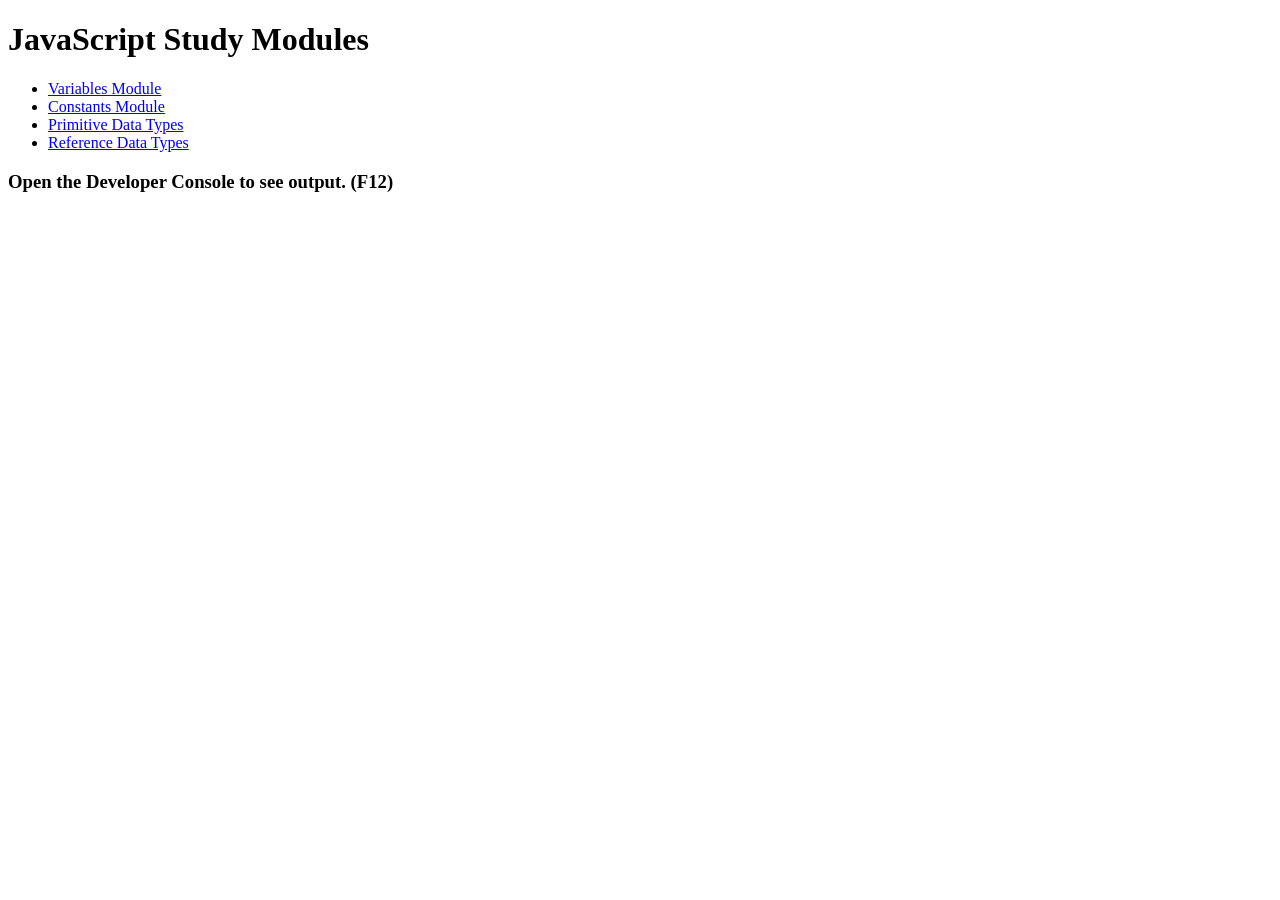
==== index.html @ 45371778 "Initial Push" ====
<!DOCTYPE html>
<html lang="en">
<head>
    <meta charset="UTF-8">
    <title>JS Learning Hub</title>
</head>
<body>
    <h1>JavaScript Study Modules</h1>
    <ul>
        <li><a href="variables.html">Variables Module</a></li>
        <li><a href="constants.html">Constants Module</a></li>
        <li><a href="primitives.html">Primitive Data Types</a></li>
        <li><a href="reference.html">Reference Data Types</a></li>
    </ul>
    <h3>Open the Developer Console to see output. (F12)</h3>
</body>
</html>
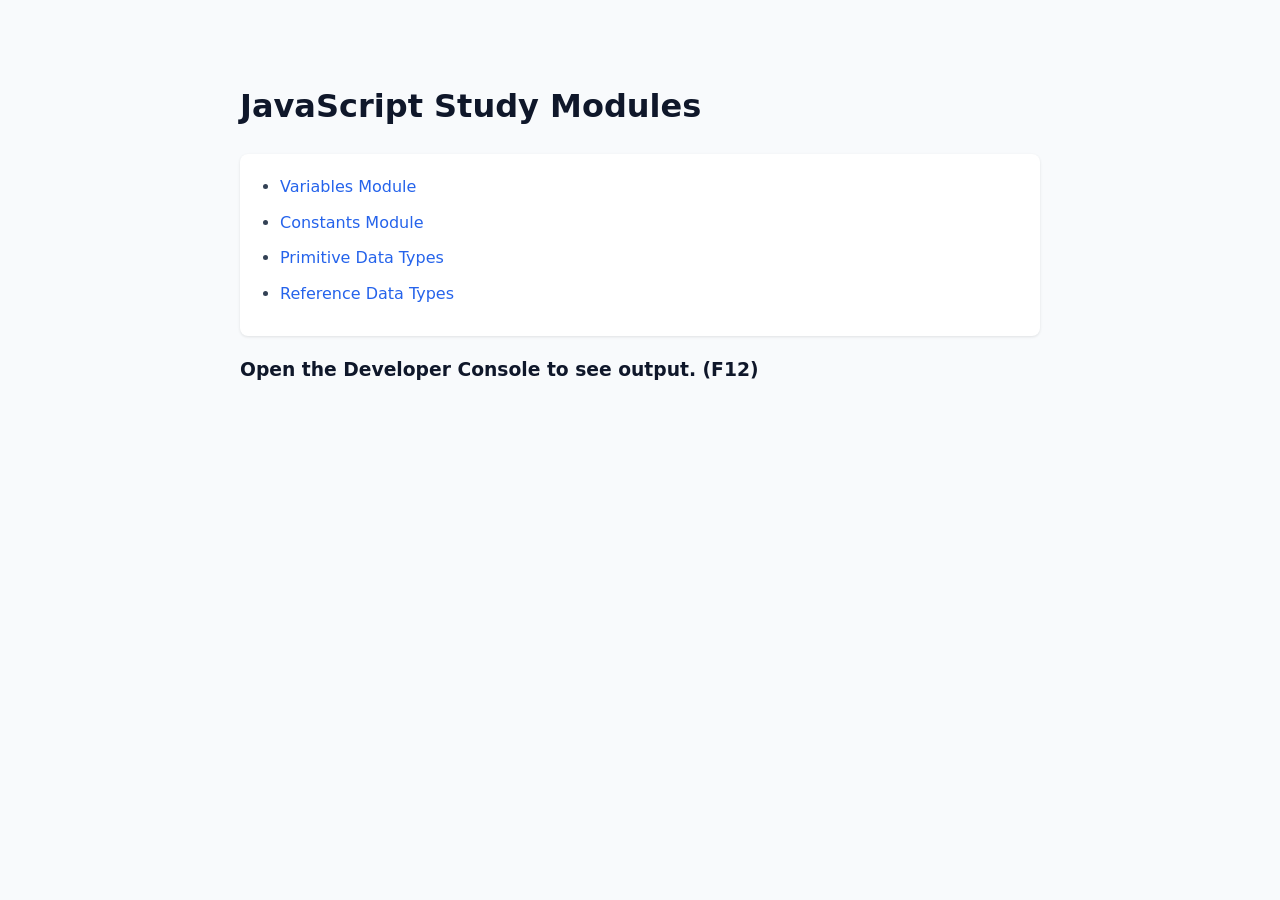
==== commit 8e89cb64: "Add rudimentary CSS styling" ====
--- a/index.html
+++ b/index.html
@@ -3,6 +3,7 @@
 <head>
     <meta charset="UTF-8">
     <title>JS Learning Hub</title>
+    <link rel="stylesheet" href="style.css">
 </head>
 <body>
     <h1>JavaScript Study Modules</h1>
--- a/style.css
+++ b/style.css
@@ -0,0 +1,43 @@
+body {
+    font-family: system-ui, -apple-system, sans-serif;
+    line-height: 1.6;
+    max-width: 800px;
+    margin: 40px auto;
+    padding: 20px;
+    background-color: #f8fafc;
+    color: #334155;
+}
+
+h1, h3 {
+    color: #0f172a;
+}
+
+a {
+    color: #2563eb;
+    text-decoration: none;
+    font-weight: 500;
+}
+
+a:hover {
+    text-decoration: underline;
+    color: #1d4ed8;
+}
+
+code {
+    background-color: #e2e8f0;
+    padding: 4px 6px;
+    border-radius: 4px;
+    font-family: monospace;
+    font-size: 0.9em;
+}
+
+ul {
+    background: #ffffff;
+    padding: 20px 20px 20px 40px;
+    border-radius: 8px;
+    box-shadow: 0 1px 3px rgba(0,0,0,0.1);
+}
+
+li {
+    margin-bottom: 10px;
+}
